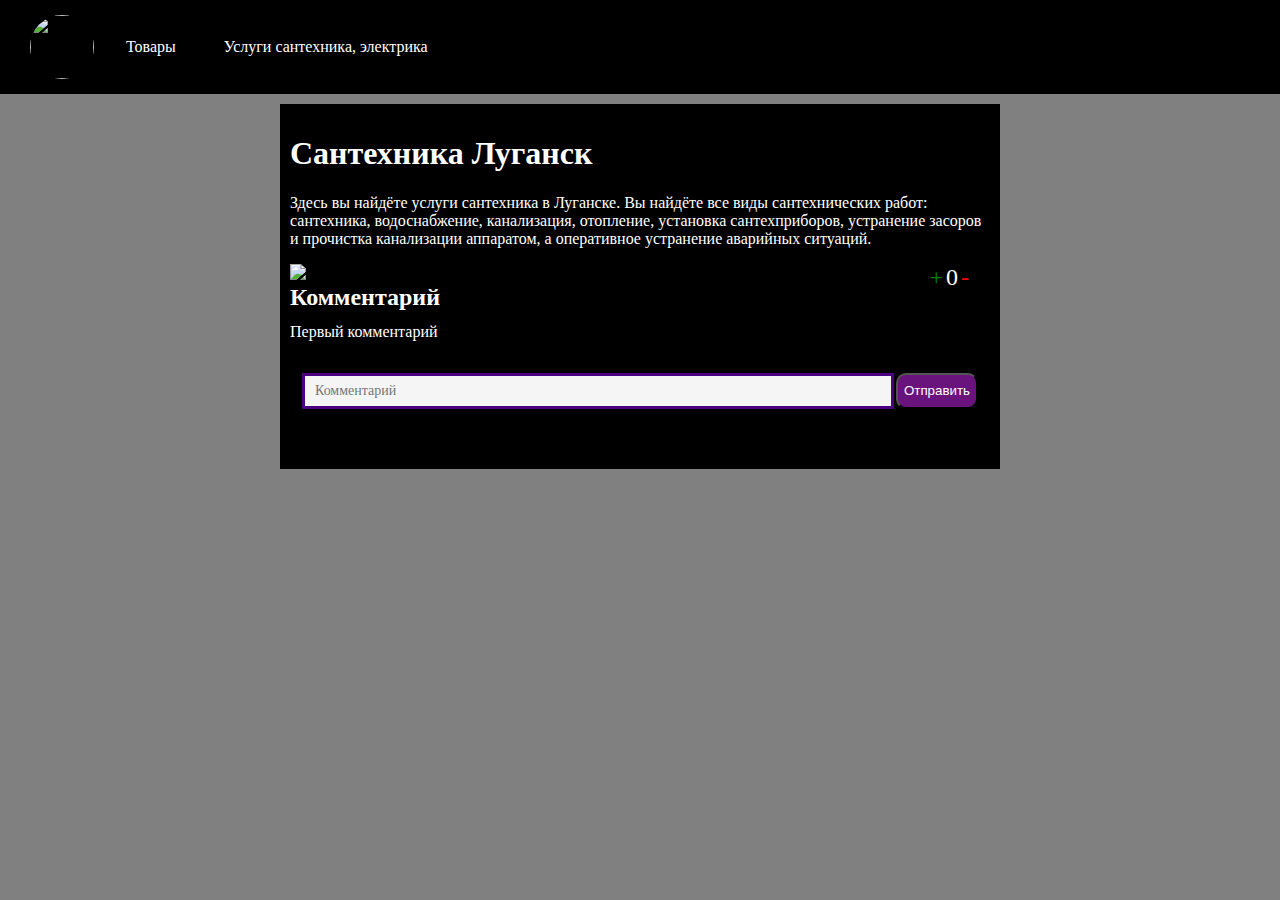
==== index.html @ 5f1b7352 "Add files via upload" ====
<!DOCTYPE html>
<html lang="en">
<head>
    <meta charset="UTF-8">
    <meta http-equiv="X-UA-Compatible" content="IE=edge">
    <meta name="viewport" content="width=`, initial-scale=1.0">
    
    
    <title>Document</title>
    <link rel="stylesheet" href= "styles.css">
    <link rel="icon" href="https://st2.depositphotos.com/1024516/7940/v/600/depositphotos_79404982-stock-illustration-vector-logo-for-letter-n.jpg" type="image/x-icon">
</head>
<body>
    <div class="head">
        <img class="head-image" src="https://mir-santehnika.ru/media/urofoyhdktmjmrv-10861.webp">
        <a href="products.html">
            <p>
                Товары
            </p>
        </a>
        </p>
        <p class="disabled">
            Услуги сантехника, электрика
        </p>
    </div>


    <div class="post">
        <h1>
            Сантехника Луганск
        </h1>
        <p>
            Здесь вы найдёте услуги сантехника в Луганске. Вы найдёте все виды сантехнических работ: сантехника, водоснабжение, канализация, отопление, установка сантехприборов, устранение засоров и прочистка канализации аппаратом, а оперативное устранение аварийных ситуаций.
        </p>
        <img src="https://mir-santehnika.ru/media/urofoyhdktmjmrv-10861.webp">
        <div class="like">
            <span class="plus">
                +
            </span>
            <span class="counter">
                0
            </span>
            <span class="minus">
                -
            </span>            
        </div>
        <div class="comment-feed">
            <h2>Комментарий</h2>
            <ol class="comment-list">
                <li class="user-comment">Первый комментарий</li>
            </ol>
            <form class="comment-form" method="post">
                <div class="comment-inner">
                    <input type="text" class="comment-field" placeholder="Комментарий" required id="comment-input">
                </div>
                <button class="button" type="submit">Отправить</button>
            </form>  
        </div>
    </div> 
</body>
<script src="likes.js"></script>
</html>
---- styles.css ----
a{
    all: unset;
}

.post {
    background-color: black;
    width: 700px;
    color: white;
    padding:10px;
    margin:auto;
    margin-bottom: 10px ;
}


.post img {
    width: 100%;
}

body{
    background-color: grey;
    background-image: url(http://klike.net/uploads/posts/2022-11/1667632910_1.jpg);
    background-size: cover;
    margin: 0;
}

.head {
    width: 100%;
    padding: 0;
    margin-bottom: 10px;
    display: flex;
    background-color: black;
    color: white;
    padding:10px;
    margin:auto;
    margin-bottom: 10px ;
}

.head-image{
    width: 64px;
    height: 64px;
    border-radius: 50%;
    margin: 5px 20px;
}

.head p{
  padding: 12px;
  cursor:pointer;
}

.disable {
  cursor:not-allowed;
  color: darkgrey;
}

.head p:hover {
    color: orangered;
    
}

.head-image:hover{
    border-radius: 0%
}

.like{
    float:right;
    font-size: 24px;
    user-select: none;
    display: flex;
    margin-right: 3%;
}

.plus {
    margin-right: 3px;
    color: green;
    cursor: pointer;
}

.minus{
    margin-left: 3px;
    color: red;
    cursor:pointer;
}

.comment-feed h2{
    margin-top: 0;
    margin-bottom: 12px;
}

.comment-list{
    margin: 0 0 12px 0;
    padding: 0;
    list-style: none;
}

.comment-list .usercomment{
    position: relative;
    display: flex;
    padding: 10px 12px;
    margin-bottom: 6px;
    margin-right: 12px;
    border-right: 14px;
    font-size: 14px;
    font-weight: bold;
}

.comment-form{
    display: flex;
    margin-bottom: 30px;
    padding: 20px 12px;
}

.comment-inner{
    position: relative;
    flex-grow: 1;
    margin-right: 10px;
}

.comment-field{
    width: 97%;
    height: 30px;
    padding: 0 10px;
    border: solid;
    background-color: whitesmoke;
    font: inherit;
    font-size: 14px;
    color: indigo;
}

.button{
    border-radius: 10px;
    color: white;
    cursor: pointer;
    background-color: #69137c
}
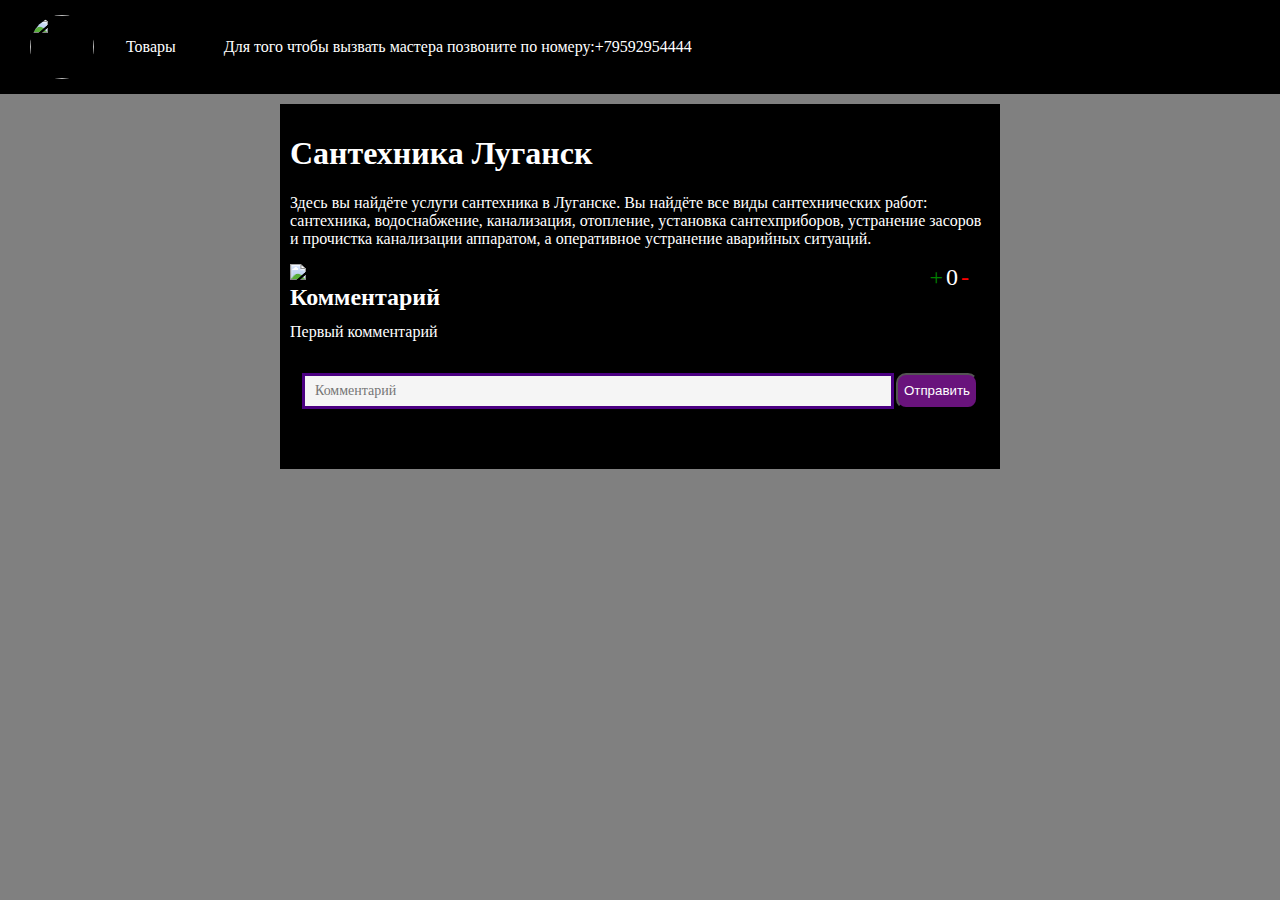
==== commit c8c783d9: "Add files via upload" ====
--- a/index.html
+++ b/index.html
@@ -20,7 +20,7 @@
         </a>
         </p>
         <p class="disabled">
-            Услуги сантехника, электрика
+            Для того чтобы вызвать мастера позвоните по номеру:+79592954444
         </p>
     </div>
 
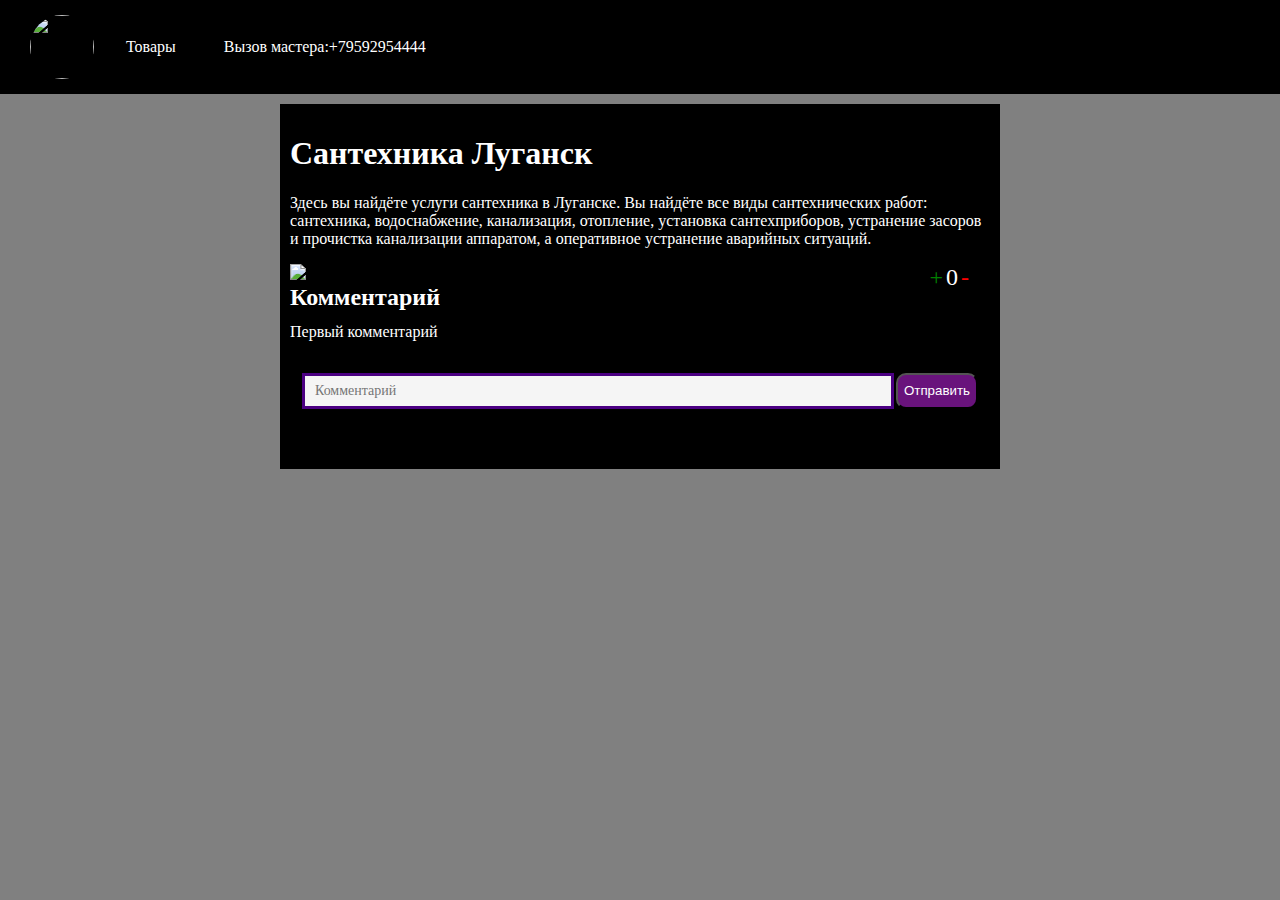
==== commit e3e9b92c: "Add files via upload" ====
--- a/index.html
+++ b/index.html
@@ -20,7 +20,7 @@
         </a>
         </p>
         <p class="disabled">
-            Для того чтобы вызвать мастера позвоните по номеру:+79592954444
+            Вызов мастера:+79592954444
         </p>
     </div>
 
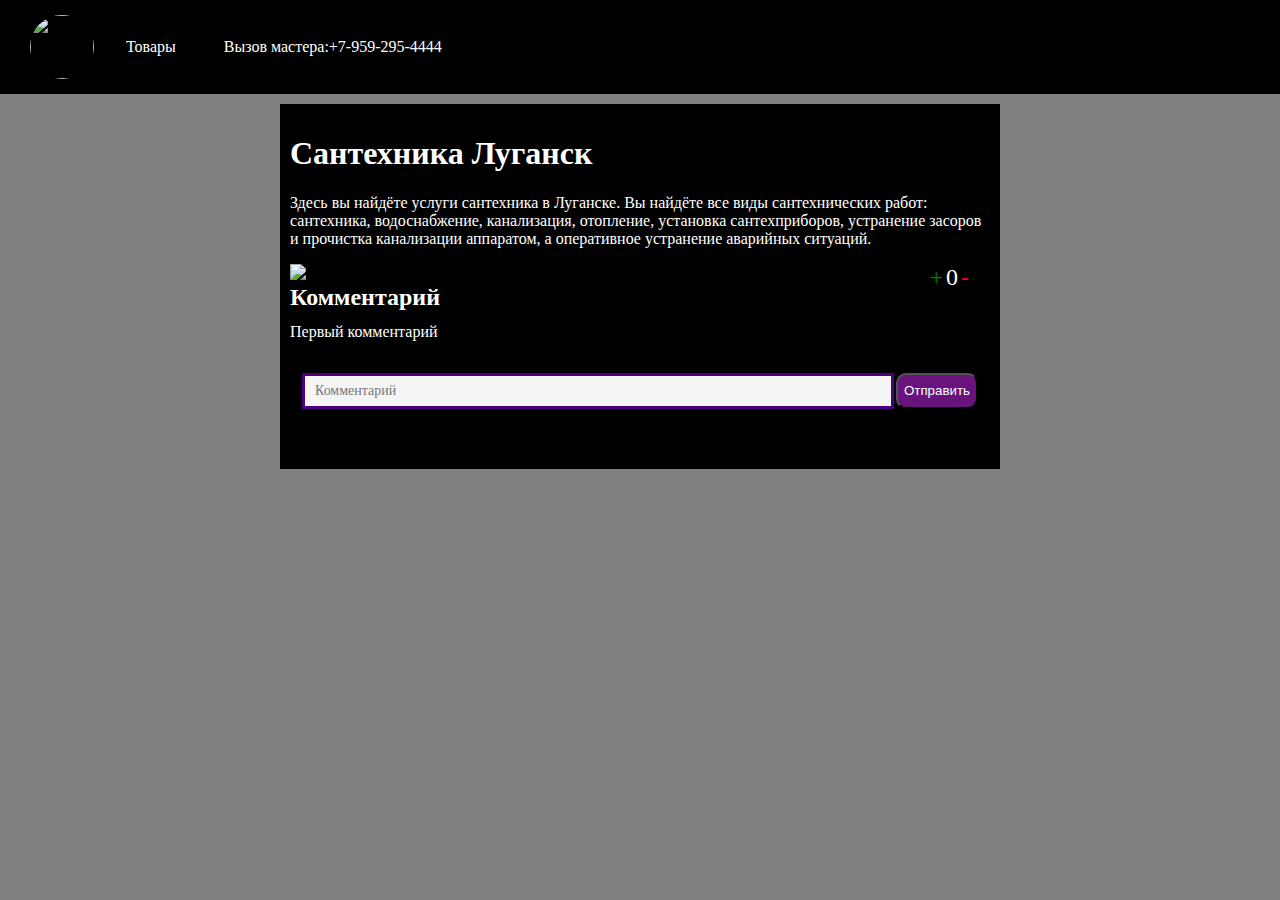
==== commit 75b414c8: "Add files via upload" ====
--- a/index.html
+++ b/index.html
@@ -20,7 +20,7 @@
         </a>
         </p>
         <p class="disabled">
-            Вызов мастера:+79592954444
+            Вызов мастера:+7-959-295-4444
         </p>
     </div>
 
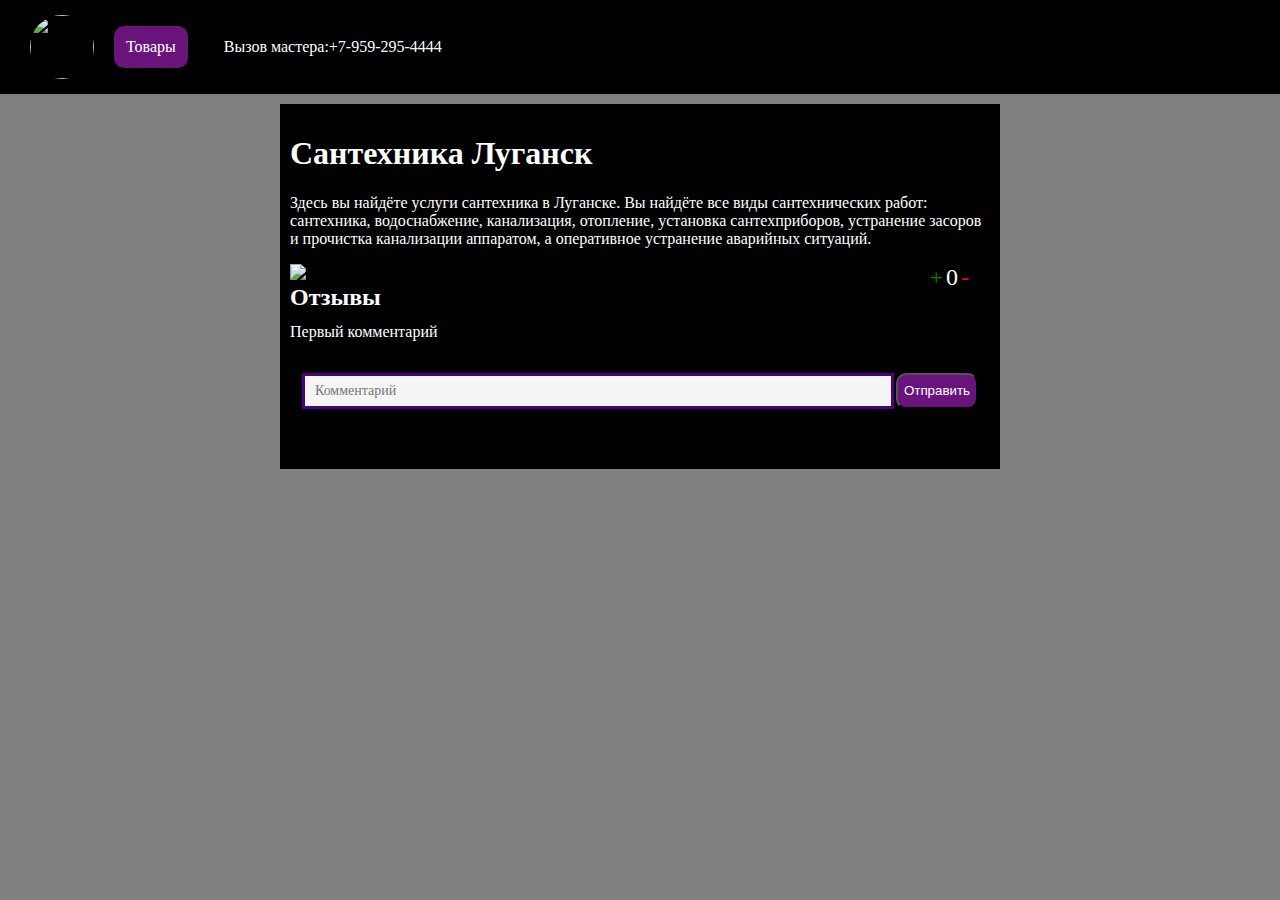
==== commit 0d3e9404: "Add files via upload" ====
--- a/index.html
+++ b/index.html
@@ -14,15 +14,21 @@
     <div class="head">
         <img class="head-image" src="https://mir-santehnika.ru/media/urofoyhdktmjmrv-10861.webp">
         <a href="products.html">
-            <p>
+ 
+            <p class="button">
+                
                 Товары
             </p>
+            
         </a>
         </p>
+    </button>
         <p class="disabled">
             Вызов мастера:+7-959-295-4444
         </p>
+    </button>
     </div>
+
 
 
     <div class="post">
@@ -45,7 +51,7 @@
             </span>            
         </div>
         <div class="comment-feed">
-            <h2>Комментарий</h2>
+            <h2>Отзывы</h2>
             <ol class="comment-list">
                 <li class="user-comment">Первый комментарий</li>
             </ol>
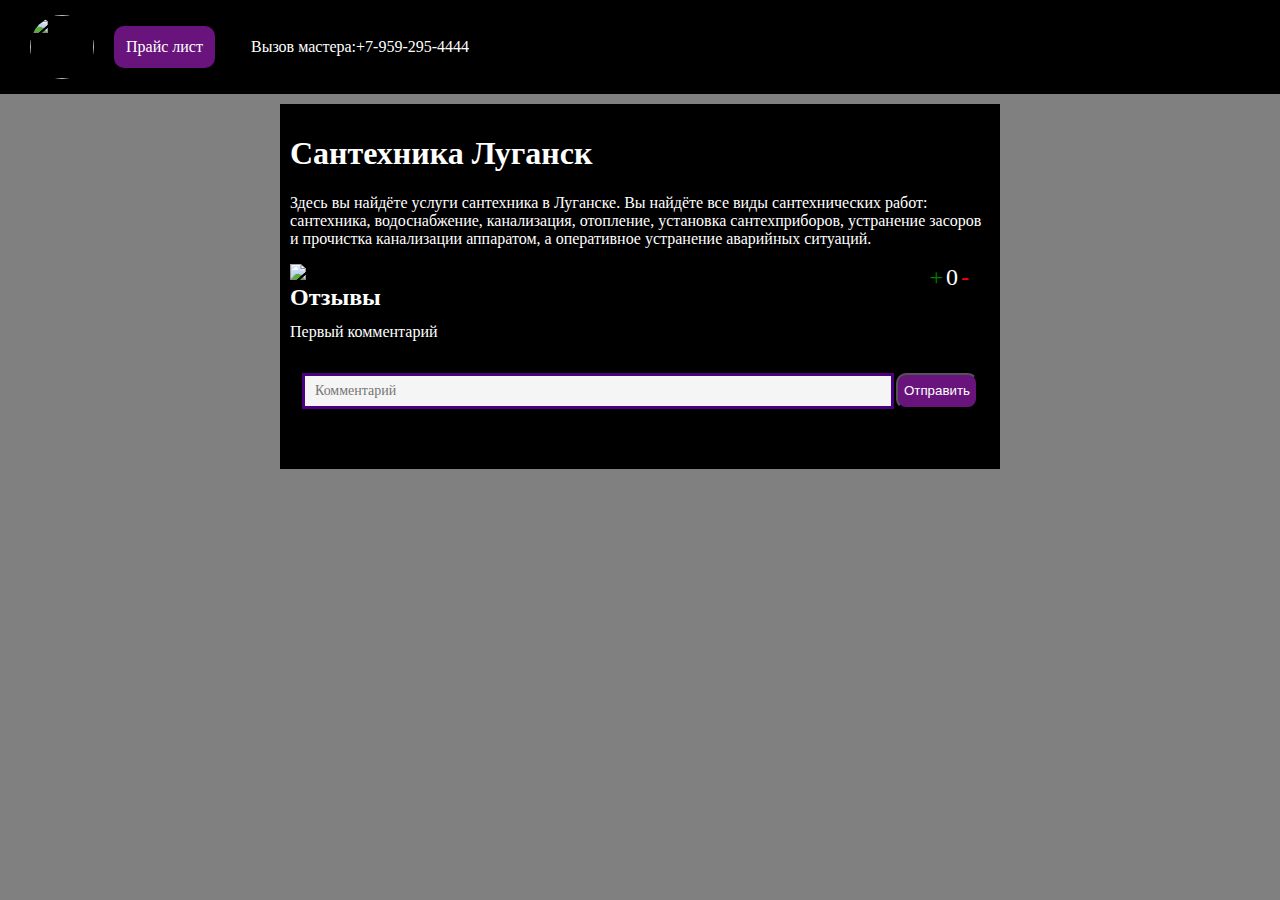
==== commit ceafce2c: "Add files via upload" ====
--- a/index.html
+++ b/index.html
@@ -15,9 +15,8 @@
         <img class="head-image" src="https://mir-santehnika.ru/media/urofoyhdktmjmrv-10861.webp">
         <a href="products.html">
  
-            <p class="button">
-                
-                Товары
+            <p class="button">           
+                Прайс лист
             </p>
             
         </a>
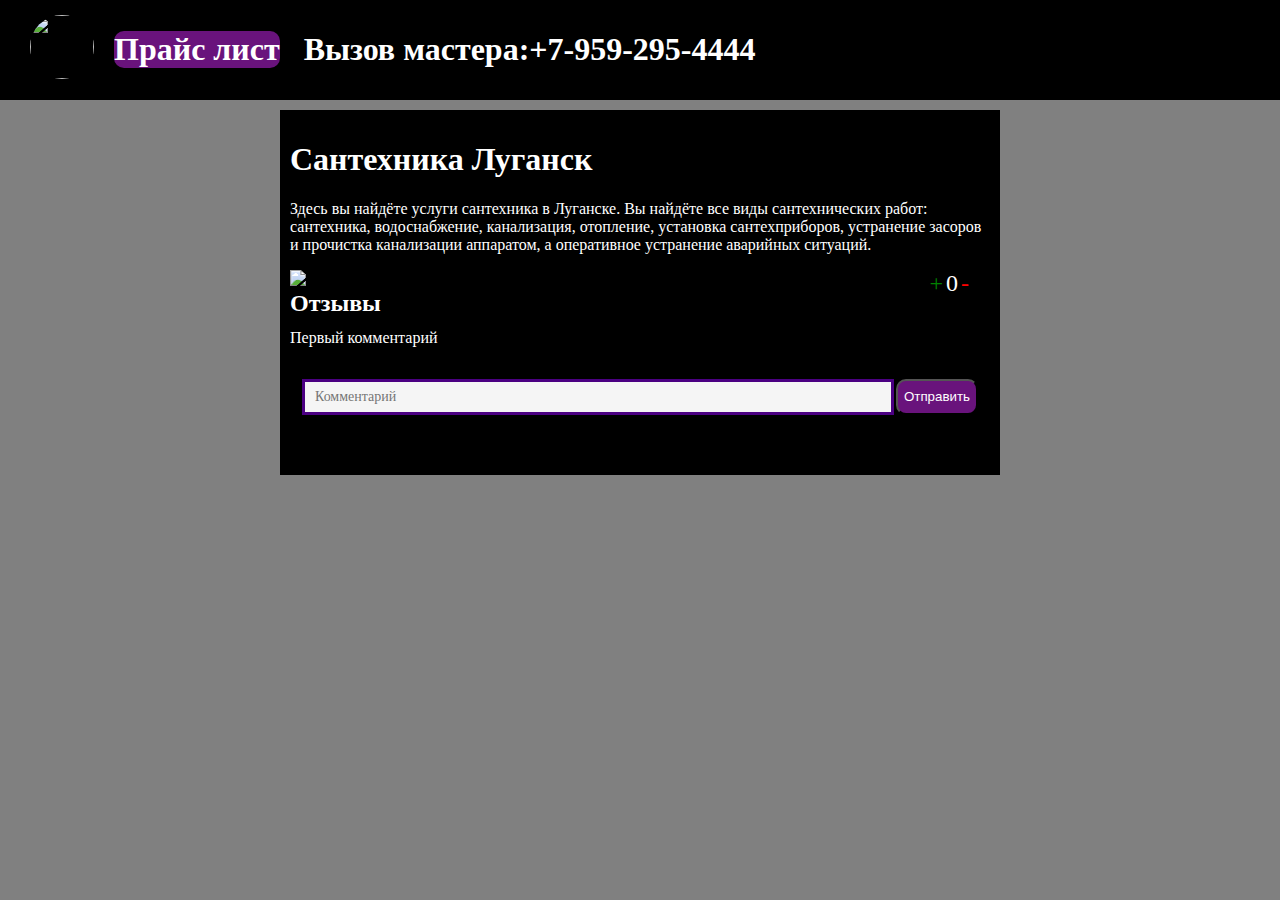
==== commit 7b0b8abe: "Add files via upload" ====
--- a/index.html
+++ b/index.html
@@ -15,16 +15,16 @@
         <img class="head-image" src="https://mir-santehnika.ru/media/urofoyhdktmjmrv-10861.webp">
         <a href="products.html">
  
-            <p class="button">           
+            <h1 class="button">           
                 Прайс лист
-            </p>
+            </h1>
             
         </a>
         </p>
     </button>
-        <p class="disabled">
+        <h1 class="disabled">
             Вызов мастера:+7-959-295-4444
-        </p>
+        </h1>
     </button>
     </div>
 
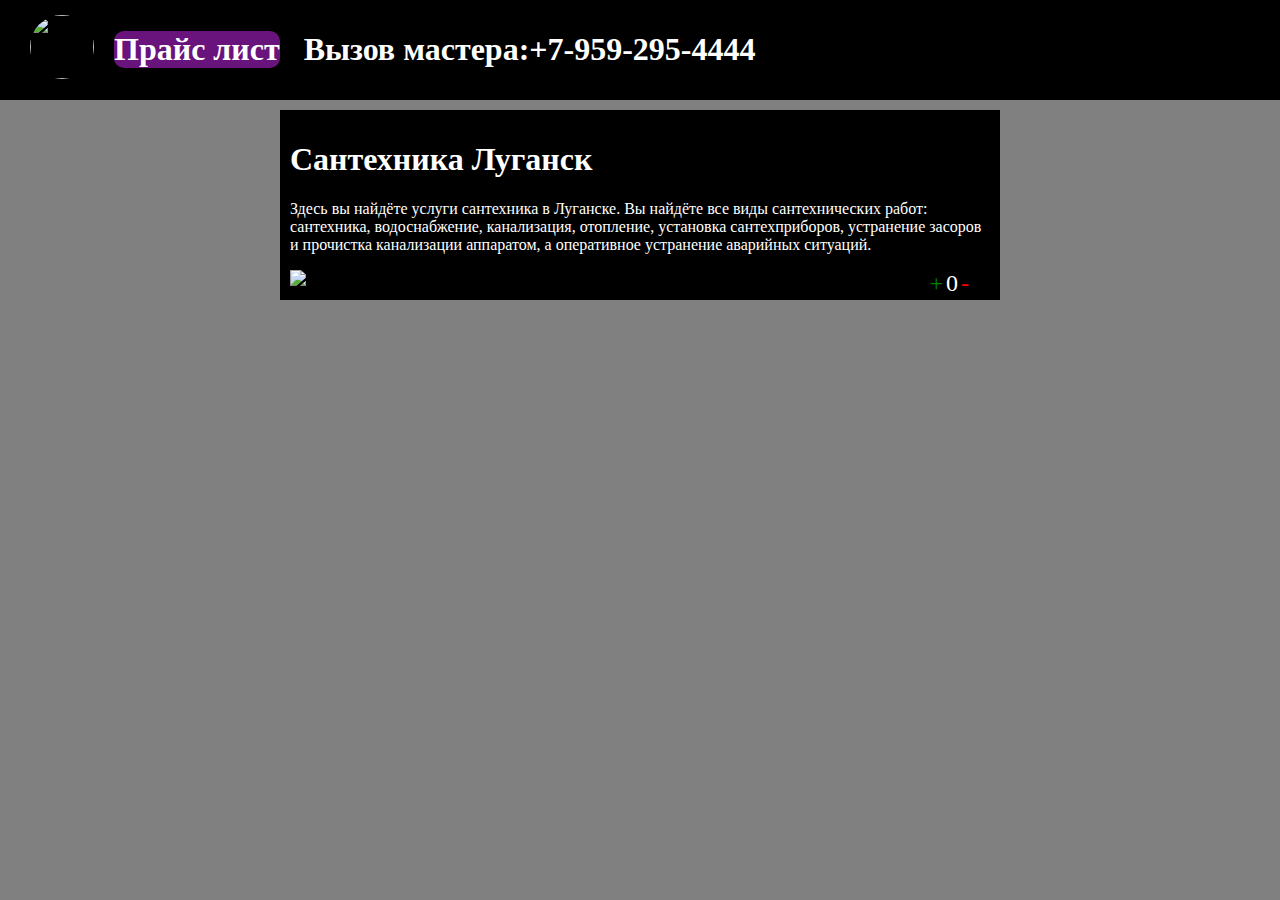
==== commit 46519844: "Add files via upload" ====
--- a/index.html
+++ b/index.html
@@ -49,19 +49,14 @@
                 -
             </span>            
         </div>
-        <div class="comment-feed">
-            <h2>Отзывы</h2>
-            <ol class="comment-list">
-                <li class="user-comment">Первый комментарий</li>
-            </ol>
-            <form class="comment-form" method="post">
-                <div class="comment-inner">
-                    <input type="text" class="comment-field" placeholder="Комментарий" required id="comment-input">
-                </div>
-                <button class="button" type="submit">Отправить</button>
-            </form>  
-        </div>
-    </div> 
+         <div class="comment-feed">
 </body>
 <script src="likes.js"></script>
-</html>     +</html>     
+
+
+
+
+
+
+
